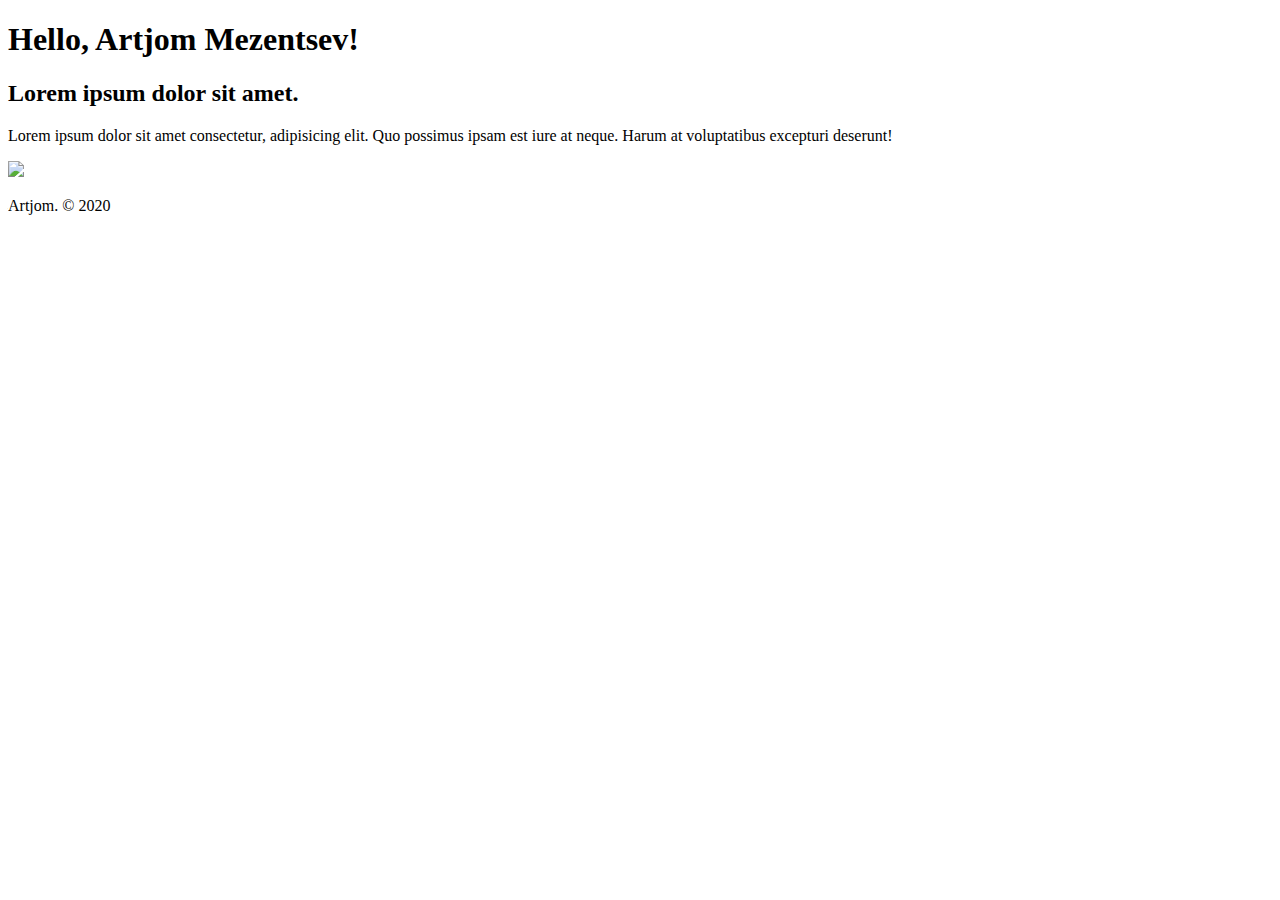
==== index.html @ e8c0ab6c "commit" ====
<!DOCTYPE html>
<html lang="en">
<head>
    <meta charset="UTF-8">
    <meta name="viewport" content="width=device-width, initial-scale=1.0">
    <meta http-equiv="X-UA-Compatible" content="ie=edge">
    <title>Hello World!</title>
</head>
<body>
    <h1>Hello, Artjom Mezentsev!</h1>
    <h2>Lorem ipsum dolor sit amet.</h2>
    <p>Lorem ipsum dolor sit amet consectetur, adipisicing elit. Quo possimus ipsam est iure at neque. Harum at voluptatibus excepturi deserunt!</p>
    <img src="img/lara.jpg">

    <p>Artjom. &#169 2020</p>

</body>
</html>
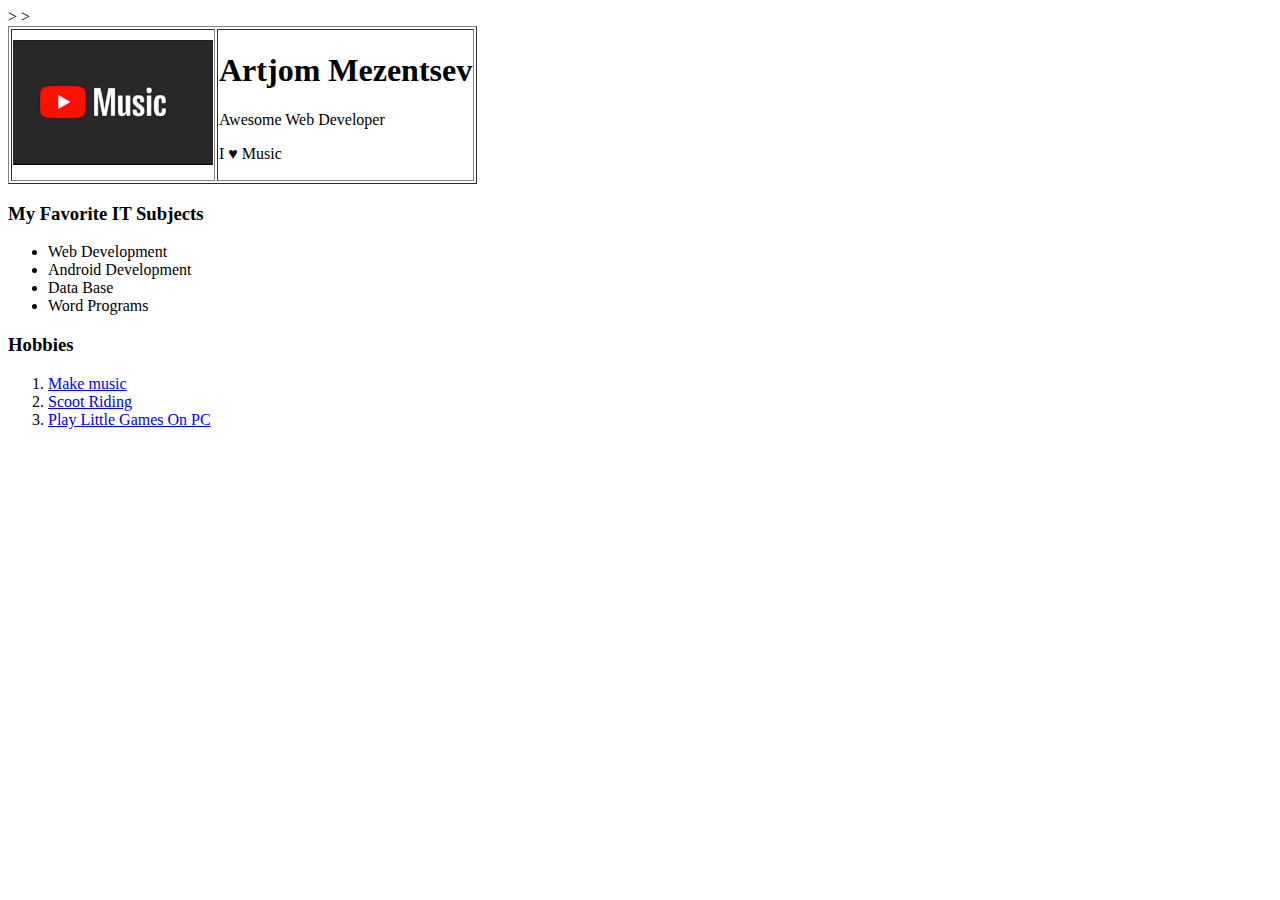
==== commit 63ce1026: "Add Hobby Pages" ====
--- a/index.html
+++ b/index.html
@@ -4,15 +4,45 @@
     <meta charset="UTF-8">
     <meta name="viewport" content="width=device-width, initial-scale=1.0">
     <meta http-equiv="X-UA-Compatible" content="ie=edge">
-    <title>Hello World!</title>
+    <title>School Page!</title>
 </head>
 <body>
-    <h1>Hello, Artjom Mezentsev!</h1>
-    <h2>Lorem ipsum dolor sit amet.</h2>
-    <p>Lorem ipsum dolor sit amet consectetur, adipisicing elit. Quo possimus ipsam est iure at neque. Harum at voluptatibus excepturi deserunt!</p>
-    <img src="img/lara.jpg">
 
-    <p>Artjom. &#169 2020</p>
+    <table border="1">
+        <!--tr - table row-->>
+        <tr>
+            <!--td - table datacells-->>
+            <td><img src="img/Music.png" style="width: 200px"/></td>
+            <td>
+                <h1>Artjom Mezentsev</h1>
+                <p>Awesome Web Developer</p>
+                <p>I &#9829 Music</p>
+
+
+            </td>
+        </tr>
+    </table>
+    <h3>My Favorite IT Subjects</h3>
+    <!-- ul - unordered List-->
+    <ul>
+        <!-- ul - List Item-->
+        <li>Web Development</li>
+        <li>Android Development</li>
+        <li>Data Base</li>
+        <li>Word Programs</li>
+    </ul>
+    <h3>Hobbies</h3>
+    <!--ol - Ordered List-->
+    <ol>
+        <!-- href- opens a pfoto from new page-->
+        <!-- target opens link in new screen-->
+        <li><a href="music.html" target="blank">Make music</a></li>
+        <li><a href="scooter.html" target="blank">Scoot Riding</a></li>
+        <li><a href="games.html" target="blank">Play Little Games On PC</a></li>
+    </ol>
+
+
+
 
 </body>
 </html>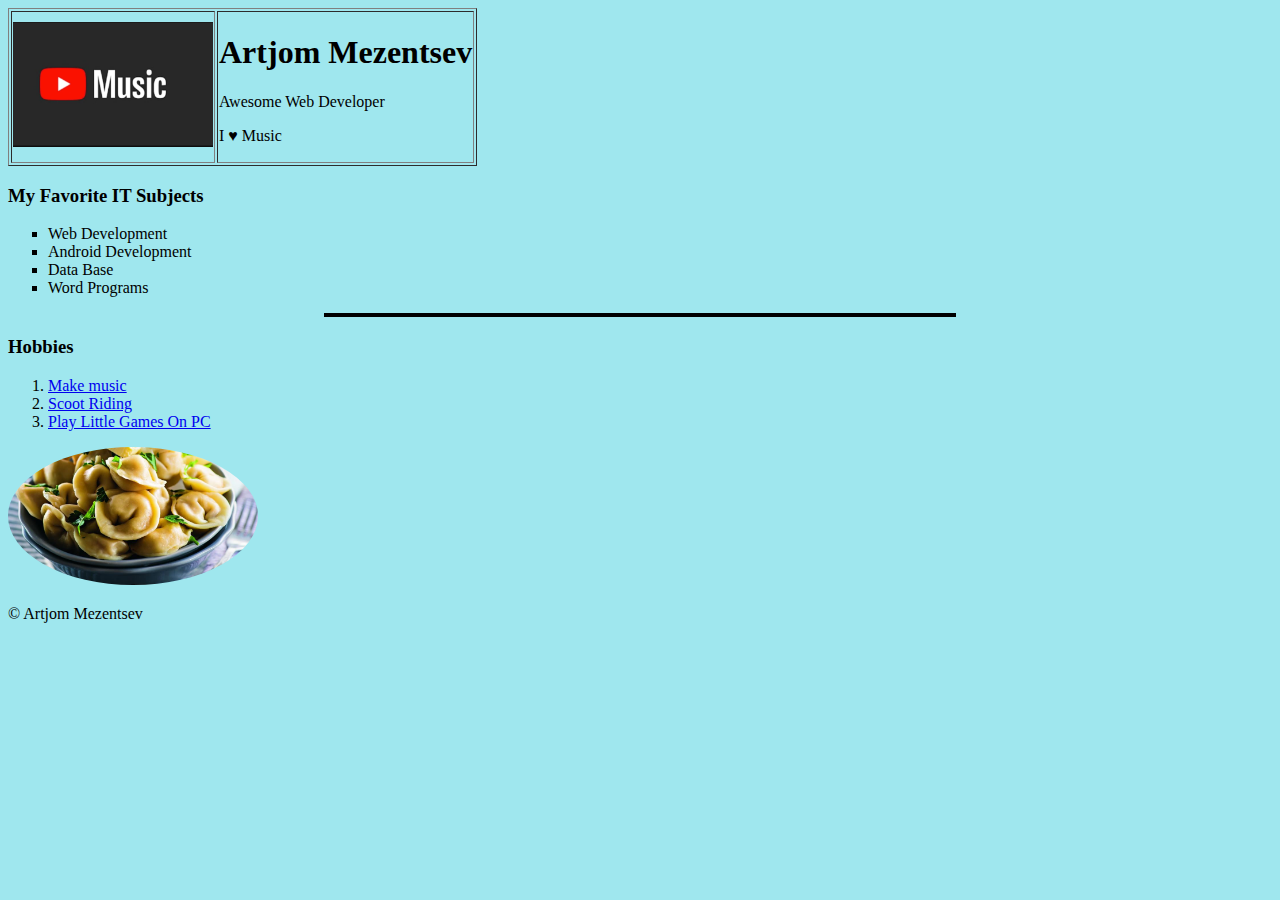
==== commit c3c96527: "Add CSS To My Page" ====
--- a/index.html
+++ b/index.html
@@ -4,21 +4,21 @@
     <meta charset="UTF-8">
     <meta name="viewport" content="width=device-width, initial-scale=1.0">
     <meta http-equiv="X-UA-Compatible" content="ie=edge">
+    <link rel="stylesheet" href="CSS/Style.CSS">
     <title>School Page!</title>
+
 </head>
 <body>
 
     <table border="1">
-        <!--tr - table row-->>
+        <!--tr - table row-->
         <tr>
-            <!--td - table datacells-->>
+            <!--td - table datacells-->
             <td><img src="img/Music.png" style="width: 200px"/></td>
             <td>
                 <h1>Artjom Mezentsev</h1>
                 <p>Awesome Web Developer</p>
                 <p>I &#9829 Music</p>
-
-
             </td>
         </tr>
     </table>
@@ -31,6 +31,7 @@
         <li>Data Base</li>
         <li>Word Programs</li>
     </ul>
+    <hr>
     <h3>Hobbies</h3>
     <!--ol - Ordered List-->
     <ol>
@@ -41,8 +42,9 @@
         <li><a href="games.html" target="blank">Play Little Games On PC</a></li>
     </ol>
 
-
-
+    <!--Class - Деление на классы-->
+    <img class="pelmeni" src="img/b2db955c.jpg" style="width: 250px"/>
+    <p>&#169 Artjom Mezentsev</p>
 
 </body>
 </html>--- a/CSS/Style.CSS
+++ b/CSS/Style.CSS
@@ -0,0 +1,7 @@
+body {background-color: rgb(159, 231, 238);}
+ul {list-style-type: square;}
+img.pelmeni {border-radius: 50%;}
+hr {width: 50%; 
+    border-style: solid none none;
+    border-width: 0.3rem;
+    border-color: #000000 }